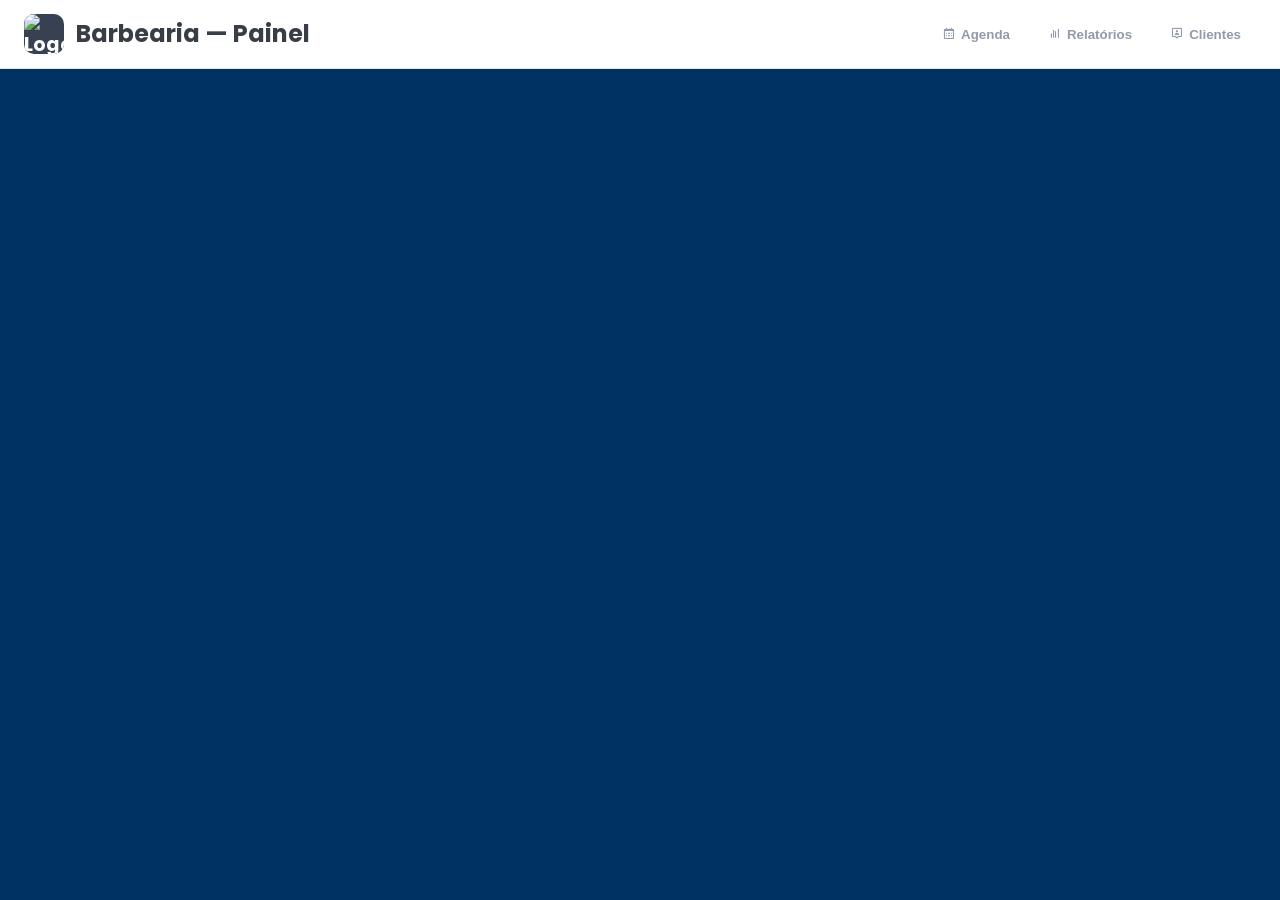
==== desafio 2/index.html @ fead0785 "Atualizaçãp" ====
<!DOCTYPE html>
<html lang="pt-BR">

<head>
      <link rel="stylesheet" href="styles.css" />
       <script src="script.js"></script>
    <meta charset="UTF-8" />
    <meta name="viewport" content="width=device-width, initial-scale=1.0" />
    <title>Painel • Barbearia</title>

    <link href="https://fonts.googleapis.com/css2?family=Poppins:wght@300;400;500;600;700&display=swap"
        rel="stylesheet" />
    <link href="https://unpkg.com/boxicons@2.1.4/css/boxicons.min.css" rel="stylesheet">
    <link rel="stylesheet" href="style.css">
    <script src="https://cdn.jsdelivr.net/npm/chart.js"></script>
</head>

<body>
    <div id="notification-container"></div>

    <header>
        <nav>
            <a href="#" class="logo">
                <img src="./assets/logo-ra-baberaria1.png" alt="Logo" class="logo-mark">
                Barbearia — Painel
            </a>

            <div class="tabs-in-header">
                <button type="button" class="tab-btn" data-tab="agenda"><i class="bx bx-calendar"></i> Agenda</button>
                <button type="button" class="tab-btn" data-tab="reports"><i class="bx bx-bar-chart"></i>
                    Relatórios</button>
                <button type="button" class="tab-btn" data-tab="clientes"><i class="bx bx-user-pin"></i>
                    Clientes</button>
            </div>

            <!-- Botão sair removido porque não há mais login -->
            <div style="margin-left:auto; display:none; align-items:center; gap:8px">
                <button id="logoutBtn" class="btn btn-light" title="Sair">
                    <i class='bx bx-log-out'></i> Sair
                </button>
            </div>
        </nav>
    </header>

    <main id="clientesMain">
        <div class="grid">
            <div class="left-column">
                <div class="card">
                    <div class="card-header">
                        <h3>Cadastro de Cliente</h3>
                    </div>
                    <div class="card-body">
                        <form id="clientForm" class="form-grid">
                            <div class="form-row">
                                <div class="field"><label for="clientName">Nome *</label><input type="text"
                                        id="clientName" required placeholder="Nome completo do cliente"></div>
                                <div class="field"><label for="clientPhone">Telefone</label><input type="tel"
                                        id="clientPhone" placeholder="(XX) XXXXX-XXXX" maxlength="15"></div>
                            </div>
                            <div class="form-row">
                                <div class="field"><label for="clientType">Tipo</label><select id="clientType">
                                        <option value="cliente">Cliente Avulso</option>
                                        <option value="plano_jc">Plano RA</option>
                                    </select></div>
                                <div class="field hidden-block" id="clientValueField"><label for="clientValue">Valor
                                        Mensal (R$)</label><input type="number" id="clientValue" step="0.01"></div>
                                <div class="field hidden-block" id="clientPayDayField"><label for="clientPayDay">Dia
                                        Pgto.</label><input type="number" id="clientPayDay" min="1" max="31"></div>
                            </div>
                            <div class="form-row">
                                <div class="field"><label for="clientStatus">Status</label><select id="clientStatus">
                                        <option value="ativo">Ativo</option>
                                        <option value="pausado">Pausado</option>
                                        <option value="inativo">Inativo</option>
                                    </select></div>
                                <div class="field"><label>&nbsp;</label><button type="submit" id="saveClientBtn"
                                        class="btn btn-primary">Salvar Cliente</button></div>
                            </div>
                        </form>
                    </div>
                </div>

                <div class="card" style="margin-top:24px;">
                    <div class="card-header">
                        <h3>Lista de Clientes</h3>
                    </div>
                    <div class="card-body">
                        <div class="client-list-controls">
                            <div class="search-wrapper">
                                <i class='bx bx-search'></i>
                                <input type="search" id="clientSearch" placeholder="Pesquisar por nome ou telefone...">
                            </div>
                            <div class="client-filter-tabs">
                                <button class="filter-tab-btn active" data-filter="all">Todos</button>
                                <button class="filter-tab-btn" data-filter="cliente">Cliente Avulso</button>
                                <button class="filter-tab-btn" data-filter="plano_jc">Plano JC</button>
                            </div>
                        </div>
                    </div>
                    <div class="card-body-table">
                        <table class="table">
                            <thead>
                                <tr>
                                    <th>Nome</th>
                                    <th>Telefone</th>
                                    <th>Tipo</th>
                                    <th>Status</th>
                                    <th>Ações</th>
                                </tr>
                            </thead>
                            <tbody id="clientTableBody"></tbody>
                        </table>
                    </div>
                </div>
            </div>

            <div class="right-column">
                <div class="kpis">
                    <div class="kpi">
                        <div class="kpi-label">Membros Ativos (Plano)</div>
                        <div id="activeMembers" class="kpi-value">0</div>
                    </div>
                    <div class="kpi">
                        <div class="kpi-label">Receita Estimada</div>
                        <div id="estimatedRevenue" class="kpi-value">R$ 0,00</div>
                    </div>
                </div>

                <div class="card">
                    <div class="card-header">
                        <h3>Pagamentos do Mês</h3>
                    </div>
                    <div class="card-body-table">
                        <table class="table">
                            <thead>
                                <tr>
                                    <th>Data</th>
                                    <th>Cliente</th>
                                    <th>Valor</th>
                                    <th>Ações</th>
                                </tr>
                            </thead>
                            <tbody id="paymentsTableBody"></tbody>
                        </table>
                    </div>
                    <div class="payments-total">Total do mês: <span id="monthlyTotal">R$ 0,00</span></div>
                </div>
            </div>
        </div>
    </main>

    <main id="agendaMain">
        <div class="toolbar">
            <div class="field"><label for="profissionalSelect">Profissional</label><select
                    id="profissionalSelect"></select></div>
            <div class="field"><label for="dataFiltro">Data</label><input type="date" id="dataFiltro" /></div>
            <div class="field"><label for="horaFiltro">Hora (opcional)</label><select id="horaFiltro">
                    <option value="">Todas</option>
                </select></div>
            <div class="field"><button id="buscarBtn" class="btn btn-primary"><i class='bx bx-search'></i>
                    Buscar</button></div>
            <div class="field">
                <div class="actions">
                    <button id="bloquearBtn" class="btn btn-del"><i class='bx bx-block'></i> Desativar</button>
                    <button id="desbloquearBtn" class="btn btn-success"><i class='bx bx-reset'></i> Reativar</button>
                </div>
            </div>
        </div>
        <div id="agenda-grid"><!-- horários via JS --></div>
    </main>

    <main id="reportsMain">
        <div class="kpis">
            <div class="kpi">
                <div class="kpi-label">Agendamentos</div>
                <div id="kpiQtd" class="kpi-value">0</div>
            </div>
            <div class="kpi">
                <div class="kpi-label">Faturamento</div>
                <div id="kpiBruto" class="kpi-value">R$ 0,00</div>
            </div>
            <div class="kpi">
                <div class="kpi-label">Ticket médio</div>
                <div id="kpiTicket" class="kpi-value">R$ 0,00</div>
            </div>
        </div>

        <div class="card" style="margin-bottom: 24px;">
            <div class="card-header">
                <h3>Relatório Detalhado</h3>
            </div>
            <div class="card-body">
                <div class="reports-toolbar" style="padding:0; border:0; margin-bottom: 24px;">
                    <div class="field"><label for="relProf">Profissional</label><select id="relProf"></select></div>
                    <div class="field"><label for="relDe">De</label><input type="date" id="relDe"></div>
                    <div class="field"><label for="relAte">Até</label><input type="date" id="relAte"></div>
                    <div class="field">
                        <div class="actions">
                            <button id="relGerarBtn" class="btn btn-primary"><i class="bx bx-bar-chart"></i>
                                Gerar</button>
                            <button id="exportCsv" class="btn btn-light"><i class="bx bx-download"></i> CSV</button>
                        </div>
                    </div>
                </div>
            </div>

            <div class="card-body-table">
                <table class="table">
                    <thead>
                        <tr>
                            <th>Data</th>
                            <th>Profissional</th>
                            <th>Cliente</th>
                            <th>Serviço</th>
                            <th>Forma</th>
                            <th>Valor</th>
                        </tr>
                    </thead>
                    <tbody id="relDetalheTbody"></tbody>
                </table>
            </div>
        </div>

        <div class="card">
            <div class="card-header">
                <h3>Faturamento por Serviço</h3>
            </div>
            <div class="card-body" style="display:flex; flex-direction:column; align-items:center;">
                <div style="position:relative; max-width:400px; width:100%;">
                    <canvas id="reportsChart"></canvas>
                </div>
                <div id="reportsChartLegend" class="chart-legend"></div>
            </div>
        </div>
    </main>

    <div class="modal-overlay" id="mainModal">
        <div class="modal-content">
            <div class="modal-header">
                <h3 class="modal-title" id="modalTitle"></h3>
                <button class="modal-close" id="modalClose">×</button>
            </div>
            <div class="modal-body" id="modalBody"></div>
            <div class="modal-footer" id="modalFooter"></div>
        </div>
    </div>

    <script type="module" src="script.js"></script>
</body>

</html>
---- desafio 2/styles.css ----
:root {
    --primary-color: #374151;
    /* Rosa mais sofisticado */
    --primary-light: #F9F1F0;
    --secondary-color: #15008fff;
    /* Roxo/Cinza escuro para texto */
    --white: #ffffff;
    --text-dark: #393E46;
    --text-light: #929AAB;
    --border: #e5e7eb;
    --background: #003264ff;
    --bg-light: #F8F9FA;
    --success: #10b981;
    --danger: #ef4444;
    --warning: #f59e0b;
}

* {
    margin: 0;
    padding: 0;
    box-sizing: border-box;
}

html,
body {
    height: 100%;
}

body {
    font-family: 'Poppins', sans-serif;
    background: var(--background);
    color: var(--text-dark);
    line-height: 1.6;
}

/* HEADER */
header {
    position: fixed;
    inset: 0 0 auto 0;
    background: var(--white);
    box-shadow: 0 1px 3px rgba(0, 0, 0, .05);
    border-bottom: 1px solid var(--border);
    z-index: 1000;
}

nav {
    max-width: 1400px;
    margin: 0 auto;
    padding: 14px 24px;
    display: flex;
    align-items: center;
    justify-content: space-between;
    gap: 24px;
    flex-wrap: wrap;
}

.logo {
    display: flex;
    align-items: center;
    gap: 12px;
    font-size: 1.5rem;
    font-weight: 700;
    color: var(--text-dark);
    text-decoration: none;
}

.logo-mark {
    display: inline-flex;
    align-items: center;
    justify-content: center;
    width: 40px;
    height: 40px;
    background: var(--primary-color);
    border-radius: 10px;
    color: white;
    font-weight: bold;
    font-size: 1.2rem;
}

.tabs-in-header {
    display: flex;
    gap: 8px;
    overflow-x: auto;
    scrollbar-width: none;
}

.tabs-in-header::-webkit-scrollbar {
    display: none;
}

.tab-btn {
    background: transparent;
    border: 1px solid transparent;
    color: var(--text-light);
    border-radius: 8px;
    padding: 8px 14px;
    font-weight: 600;
    cursor: pointer;
    display: inline-flex;
    align-items: center;
    gap: 6px;
    transition: all 0.2s;
    white-space: nowrap;
}

.tab-btn:hover {
    background: var(--primary-light);
    color: var(--primary-color);
}

.tab-btn.active {
    background: var(--primary-color);
    color: #fff;
    border-color: var(--primary-color);
}

/* BOTÕES GERAIS */
.btn {
    padding: 10px 16px;
    border-radius: 8px;
    border: 0;
    font-weight: 600;
    cursor: pointer;
    display: inline-flex;
    align-items: center;
    justify-content: center;
    gap: 8px;
    transition: all .2s;
}

.btn-sm {
    padding: 8px 12px;
    font-size: .9rem;
}

.btn i {
    font-size: 1.2rem;
}

.btn-primary {
    background: var(--primary-color);
    color: #fff;
}

.btn-primary:hover {
    filter: brightness(1.05);
    transform: translateY(-1px);
    box-shadow: 0 4px 10px rgba(55, 65, 81, 0.3);
}

.btn-edit {
    background: #3b82f6;
    color: #fff;
}

.btn-del,
.btn-danger {
    background: var(--danger);
    color: #fff;
}

.btn-success {
    background: var(--success);
    color: #fff;
}

.btn-warning {
     background: var(--warning);
     color: #fff;
}

.btn-light {
    background: var(--white);
    color: var(--text-dark);
    border: 1px solid var(--border);
}

.btn:disabled {
    background-color: #e5e7eb;
    color: #9ca3af;
    cursor: not-allowed;
    transform: none;
    box-shadow: none;
}

input:disabled,
input:read-only {
    background-color: #f3f4f6;
    cursor: not-allowed;
}

.btn:disabled:hover {
    background-color: #e5e7eb;
}

/* CONTEÚDO PRINCIPAL */
main {
    display: none;
    padding: 110px 24px 60px;
    max-width: 1400px;
    margin: 0 auto;
}

main.active {
    display: block;
}

/* LAYOUTS */
.grid {
    display: grid;
    gap: 24px;
    grid-template-columns: 1.5fr 1fr;
}

/* TOOLBARS E FORMULÁRIOS */
.toolbar,
.reports-toolbar {
    display: flex;
    gap: 16px;
    align-items: flex-end;
    flex-wrap: wrap;
    margin-bottom: 24px;
    padding: 20px;
    background: var(--white);
    border-radius: 14px;
    border: 1px solid var(--border);
}

.form-row {
    display: grid;
    gap: 16px;
    grid-template-columns: repeat(auto-fit, minmax(180px, 1fr));
}

.field,
.form-field {
    display: flex;
    flex-direction: column;
    gap: 6px;
    flex-grow: 1;
}

label {
    font-weight: 500;
    color: var(--text-dark);
    font-size: .9rem;
}

select,
input {
    color: var(--text-dark);
    background: #fff;
    border-radius: 8px;
    border: 1px solid var(--border);
    padding: 10px 12px;
    font-size: 1rem;
    width: 100%;
    transition: all .2s;
}

input:focus,
select:focus {
    outline: none;
    border-color: var(--primary-color);
    box-shadow: 0 0 0 3px rgba(55, 65, 81, 0.2);
}

.actions {
    display: flex;
    gap: 8px;
    flex-wrap: wrap;
}

.form-grid {
    display: grid;
    gap: 20px;
}

/* CARDS E TABELAS */
.card {
    background: #fff;
    border-radius: 14px;
    box-shadow: 0 1px 3px rgba(0, 0, 0, .05);
    border: 1px solid var(--border);
}

.card-header {
    display: flex;
    align-items: center;
    justify-content: space-between;
    padding: 16px 20px;
    border-bottom: 1px solid var(--border);
}

.card-header h2,
.card-header h3 {
    margin: 0;
    font-size: 1.1rem;
    color: var(--text-dark);
}

.card-body {
    padding: 20px;
}

.card-body-table {
    padding: 0;
    overflow-x: auto;
    max-height: 550px;
    overflow-y: auto;
}

table.table {
    width: 100%;
    border-collapse: collapse;
    font-size: .9rem;
    min-width: 700px;
}

table.table th {
    text-align: left;
    background: var(--bg-light);
    color: var(--text-light);
    font-weight: 600;
    padding: 12px 16px;
    border-bottom: 1px solid var(--border);
    text-transform: uppercase;
    font-size: 0.75rem;
}

table.table td {
    padding: 12px 16px;
    border-bottom: 1px solid var(--border);
    color: var(--text-dark);
    white-space: nowrap;
}

table.table td:first-child {
    white-space: normal;
}

tbody tr:last-child td {
    border-bottom: 0;
}

tbody tr:hover {
    background: var(--primary-light);
}

/* FILTROS DE CLIENTES */
.client-list-controls {
    display: flex;
    justify-content: space-between;
    align-items: center;
    flex-wrap: wrap;
    gap: 20px;
    margin-bottom: 20px;
}

.search-wrapper {
    position: relative;
    flex-grow: 1;
    min-width: 250px;
}

.search-wrapper .bx-search {
    position: absolute;
    left: 14px;
    top: 50%;
    transform: translateY(-50%);
    color: var(--text-light);
    font-size: 1.2rem;
}

#clientSearch {
    padding-left: 44px;
}

.client-filter-tabs {
    display: flex;
    gap: 4px;
    background-color: var(--background);
    padding: 4px;
    border-radius: 10px;
    border: 1px solid var(--border);
}

.filter-tab-btn {
    background: transparent;
    border: none;
    padding: 6px 16px;
    border-radius: 8px;
    font-weight: 500;
    cursor: pointer;
    color: var(--text-light);
    transition: all 0.2s ease-in-out;
}

.filter-tab-btn.active {
    background: var(--white);
    color: var(--text-dark);
    box-shadow: 0 1px 3px rgba(0, 0, 0, 0.07);
}

/* COMPONENTES */
.kpis {
    display: grid;
    grid-template-columns: repeat(auto-fit, minmax(200px, 1fr));
    gap: 16px;
    margin-bottom: 24px;
}

.kpi {
    background: #fff;
    border-radius: 14px;
    border: 1px solid var(--border);
    padding: 20px;
}

.kpi-label {
    color: var(--text-light);
    font-weight: 500;
    font-size: .9rem;
}

.kpi-value {
    font-size: 1.8rem;
    font-weight: 700;
    color: var(--primary-color);
}

.modal-overlay {
    position: fixed;
    inset: 0;
    background: rgba(0, 0, 0, .6);
    display: none;
    align-items: center;
    justify-content: center;
    z-index: 2000;
    padding: 20px;
    opacity: 0;
    transition: opacity 0.2s ease-in-out;
}

.modal-overlay.show {
    display: flex;
    opacity: 1;
}


.modal-content {
    background: #fff;
    width: 95%;
    max-width: 520px;
    border-radius: 12px;
    box-shadow: 0 10px 30px rgba(0, 0, 0, .2);
    transform: scale(0.95);
    transition: transform 0.2s ease-in-out;
}

 .modal-overlay.show .modal-content {
    transform: scale(1);
}

.modal-header {
    display: flex;
    align-items: center;
    justify-content: space-between;
    padding: 16px 20px;
    border-bottom: 1px solid var(--border);
}

.modal-header h3 {
    margin: 0;
    font-size: 1.1rem;
}

.modal-close {
    background: transparent;
    border: 0;
    font-size: 1.6rem;
    cursor: pointer;
    color: var(--text-light);
}

.modal-body {
    padding: 20px;
}

/* Modal-specific styles for blocking hours - V2 */
.block-hours-controls {
    display: flex;
    justify-content: space-between;
    align-items: center;
    margin-bottom: 16px;
    background-color: var(--bg-light);
    padding: 10px;
    border-radius: 8px;
}

.block-hours-controls .btn-link {
    background: none;
    border: none;
    color: var(--primary-color);
    font-weight: 600;
    cursor: pointer;
}

.block-hours-grid {
    display: grid;
    grid-template-columns: repeat(auto-fit, minmax(90px, 1fr));
    gap: 10px;
}

.hour-toggle-btn {
    background-color: var(--white);
    border: 1px solid var(--border);
    border-radius: 8px;
    padding: 12px 8px;
    font-weight: 600;
    color: var(--text-dark);
    cursor: pointer;
    transition: all 0.2s ease-in-out;
    text-align: center;
}
.hour-toggle-btn:hover:not(:disabled) {
    border-color: var(--primary-color);
    color: var(--primary-color);
}
.hour-toggle-btn.selected {
    background-color: var(--danger);
    color: var(--white);
    border-color: var(--danger);
}
.hour-toggle-btn:disabled {
    background-color: var(--bg-light);
    color: var(--text-light);
    text-decoration: line-through;
    cursor: not-allowed;
    border-style: dashed;
}


.modal-footer {
    display: flex;
    justify-content: flex-end;
    gap: 8px;
    padding: 16px 20px;
    border-top: 1px solid var(--border);
    background: var(--bg-light);
}

.payments-total {
    padding: 16px 20px;
    background: var(--bg-light);
    border-top: 1px solid var(--border);
    text-align: right;
    font-weight: 600;
}

.loading-row td,
.loading-row {
    text-align: center;
    color: var(--text-light);
    padding: 40px;
}

.badge {
    display: inline-flex;
    align-items: center;
    gap: 4px;
    padding: 4px 10px;
    border-radius: 99px;
    font-size: 0.8rem;
    font-weight: 600;
    text-transform: capitalize;
}

.badge.ativo {
    background: #ecfdf5;
    color: #047857;
}

.badge.inativo {
    background: #fef2f2;
    color: #b91c1c;
}

.badge.pausado {
    background: #fffbeb;
    color: #b45309;
}

#notification-container {
    position: fixed;
    top: 80px;
    right: 20px;
    z-index: 3000;
    display: flex;
    flex-direction: column;
    gap: 10px;
}

.notification {
    padding: 12px 16px;
    border-radius: 10px;
    font-size: 0.9rem;
    color: #fff;
    box-shadow: 0 4px 12px rgba(0, 0, 0, 0.15);
    opacity: 0;
    transform: translateX(100%);
    animation: slideIn 0.3s forwards, fadeOut 0.3s 2.7s forwards;
}

.notification.success { background: var(--success); }
.notification.error { background: var(--danger); }

@keyframes slideIn {
    to {
        opacity: 1;
        transform: translateX(0);
    }
}
@keyframes fadeOut {
    to {
        opacity: 0;
        transform: translateX(100%);
    }
}

.hidden-block {
    display: none !important;
}

/* NOVA AGENDA VISUAL */
#agenda-grid {
    display: grid;
    grid-template-columns: 1fr;
    gap: 16px;
}

.timeslot {
    background-color: var(--white);
    border: 1px solid var(--border);
    border-radius: 12px;
    display: flex;
    align-items: stretch;
    min-height: 80px;
    transition: box-shadow 0.2s;
}

.timeslot:hover {
    box-shadow: 0 4px 12px rgba(0, 0, 0, 0.07);
}

.timeslot-time {
    background-color: var(--bg-light);
    padding: 12px;
    display: flex;
    align-items: center;
    justify-content: center;
    border-right: 1px solid var(--border);
    color: var(--primary-color);
    font-weight: 600;
    font-size: 1.1rem;
    border-radius: 12px 0 0 12px;
    flex: 0 0 100px;
}

.timeslot-content {
    padding: 12px;
    flex-grow: 1;
    display: flex;
    flex-direction: column;
    gap: 12px;
}

.appointment-card {
    background-color: var(--primary-light);
    border: 1px solid #e5d1d5;
    border-radius: 8px;
    padding: 10px 14px;
    width: 100%;
    display: flex;
    justify-content: space-between;
    align-items: center;
}

.appointment-info strong {
    color: var(--secondary-color);
    font-size: 1rem;
}

.appointment-info span {
    font-size: .9rem;
    color: var(--text-light);
}

.timeslot-empty {
    display: flex;
    align-items: center;
    justify-content: center;
    height: 100%;
    color: var(--text-light);
    padding: 12px;
    border: 2px dashed var(--border);
    border-radius: 8px;
    cursor: pointer;
    transition: all 0.2s;
}
.timeslot-empty:hover {
    background-color: var(--primary-light);
    color: var(--primary-color);
    border-color: var(--primary-color);
}

.blocked-slot {
    background-color: #f8f9fa;
    color: var(--text-light);
}

.blocked-slot .timeslot-time {
    color: var(--text-light);
}

/* Custom Chart Legend */
.chart-legend {
    display: flex;
    flex-wrap: wrap;
    justify-content: center;
    gap: 1rem 1.5rem; /* row-gap column-gap */
    margin-top: 1.5rem;
    width: 100%;
    max-width: 500px;
}
.legend-item {
    display: flex;
    align-items: center;
    gap: 0.5rem;
    font-size: 0.85rem;
    color: var(--text-dark);
}
.legend-color-box {
    width: 14px;
    height: 14px;
    border-radius: 3px;
    flex-shrink: 0;
}


/* ======================================= */
/* ESTILOS RESPONSIVOS                   */
/* ======================================= */

@media (max-width: 992px) {
    .grid { 
        grid-template-columns: 1fr; 
    }
}

@media (max-width: 768px) {
    main { 
        padding: 100px 16px 40px; 
    }
    .toolbar, .reports-toolbar { 
        flex-direction: column; 
        align-items: stretch; 
    }
    .toolbar .field, .reports-toolbar .field { 
        width: 100%; 
    }
    .client-list-controls { 
        flex-direction: column; 
        align-items: stretch; 
    }

    .card-body-table { 
        overflow-x: hidden; 
    }

    table.table { 
        min-width: 100%; border: 0; 
    }

    table.table thead { 
        display: none; 
    }

    table.table tr {
        display: block;
        border: 1px solid var(--border);
        border-radius: 12px;
        margin-bottom: 16px;
        box-shadow: 0 1px 2px rgba(0, 0, 0, 0.04);
    }

    tbody tr:hover { 
        background: var(--white); 
    }

    table.table td {
        display: block;
        text-align: right;
        font-size: .9rem;
        border-bottom: 1px dashed var(--border);
        position: relative;
        padding-left: 50%;
        white-space: normal;
    }

    table.table td:last-child {
         border-bottom: 0; 
        }

    table.table td::before {
        content: attr(data-label);
        position: absolute;
        left: 16px;
        width: 45%;
        padding-right: 10px;
        white-space: nowrap;
        text-align: left;
        font-weight: 600;
        color: var(--text-dark);
    }
    table.table td[data-label="Ações"] .actions { 
        justify-content: flex-end; 
    }
}

@media (max-width: 600px) {
    nav { 
        flex-direction: column; 
        align-items: center; 
    }
    main { 
        padding-top: 150px; 
    }
    
    .tabs-in-header { 
        margin-top: 12px; 
        width: 100%; 
        justify-content: center; 
    }
    
    .tab-btn { 
        flex-grow: 1; 
        justify-content: center; 
    }
    .timeslot { 
        flex-direction: column; 
    }
    .timeslot-time {
        width: 100%;
        border-right: none;
        border-bottom: 1px solid var(--border);
        border-radius: 12px 12px 0 0;
        padding: 10px;
        flex-basis: auto;
    }
    .appointment-card { 
        flex-direction: column; 
        align-items: flex-start; 
        gap: 8px; 
    }

    .appointment-card .actions { 
        margin-top: 8px; 
    }

    .modal-content { 
        width: 100%; 
        margin: 16px; 
    }

    .kpi-value { 
        font-size: 1.5rem; 
    }

}



/* ================================
   Botão: Ir para Agendamentos
   ================================ */
#openBookingModal{
  --btn-bg-start: var(--gray-900, #111827);
  --btn-bg-end:   var(--gray-700, #374151);
  --btn-border:   var(--gray-900, #111827);
  --btn-focus:    #60a5fa; /* azul do focus ring */

  display: inline-flex;
  align-items: center;
  gap: .55rem;

  padding: .78rem 1.1rem;
  border-radius: 12px;
  border: 1px solid var(--btn-border);

  background: linear-gradient(135deg, var(--btn-bg-start), var(--btn-bg-end));
  color: #fff;
  font-weight: 700;
  letter-spacing: .2px;

  box-shadow: 0 6px 18px rgba(17, 24, 39, .18);
  transition: transform .18s ease, box-shadow .18s ease, filter .18s ease;
  cursor: pointer;
}

#openBookingModal i{
  font-size: 1.1em;
  line-height: 1;
  transition: transform .18s ease, opacity .18s ease;
  opacity: .95;
}

#openBookingModal:hover{
  transform: translateY(-1px);
  box-shadow: 0 10px 28px rgba(17, 24, 39, .22);
  filter: brightness(1.03);
}

#openBookingModal:hover i{
  transform: translateX(2px);
}

#openBookingModal:active{
  transform: translateY(0);
  box-shadow: 0 6px 18px rgba(17, 24, 39, .18);
  filter: brightness(.98);
}

#openBookingModal:focus-visible{
  outline: 3px solid var(--btn-focus);
  outline-offset: 2px;
}

/* Estado desabilitado opcional (se usar data-loading ou disabled) */
#openBookingModal[disabled],
#openBookingModal[aria-busy="true"],
#openBookingModal[data-loading="true"]{
  opacity: .7;
  cursor: not-allowed;
  filter: grayscale(.15);
}

/* Mobile: ocupa a largura toda no container */
@media (max-width: 560px){
  #openBookingModal{
    width: 100%;
    justify-content: center;
  }
}



/* ===== BOTÕES LOGIN/LOGOUT ===== */
.btn-login{
  background:#111827; color:#fff; border:0; border-radius:10px;
  padding:10px 14px; font-weight:600; cursor:pointer; display:inline-flex; gap:8px; align-items:center;
}
.btn-login:hover{ filter: brightness(1.05); }
.btn-logout{
  background:#ef4444; color:#fff; border:0; border-radius:10px;
  padding:10px 14px; font-weight:600; cursor:pointer; display:inline-flex; gap:8px; align-items:center;
}

/* utilitário opcional */
.w-100{ width:100%; }

/* ===== MODAL DE LOGIN ===== */
.auth-modal{
  position:fixed; inset:0; background:rgba(0,0,0,.45);
  display:none; align-items:center; justify-content:center;
  z-index:1200; padding:20px;
}
.auth-modal.is-open{ display:flex; }

.auth-modal__dialog{
  width:100%; max-width:420px; background:#fff; border-radius:16px;
  box-shadow:0 20px 60px rgba(0,0,0,.25);
  display:flex; flex-direction:column; gap:14px; padding:18px 18px 20px;
  position:relative;
  animation:popIn .18s ease-out;
}
@keyframes popIn{
  from{ transform:translateY(8px); opacity:.85; }
  to{ transform:translateY(0); opacity:1; }
}

.auth-modal__close{
  position:absolute; top:10px; right:12px;
  width:36px; height:36px; border-radius:10px;
  background:#f3f4f6; border:1px solid #e5e7eb; color:#111;
  font-size:20px; line-height:1; cursor:pointer;
}
.auth-modal__close:hover{ background:#eef0f3; }

.auth-modal__head{ display:flex; flex-direction:column; gap:4px; margin-top:8px; }
.auth-modal__title{ margin:0; font-size:1.25rem; color:#111827; display:flex; gap:8px; align-items:center; }
.auth-modal__sub{ margin:0; color:#6b7280; font-size:.95rem; }

.auth-form{ display:grid; gap:10px; margin-top:6px; }
.auth-form label{ font-weight:600; color:#1f2937; font-size:.95rem; }
.auth-form input{
  border:1px solid #e5e7eb; border-radius:10px; padding:10px 12px; font-size:1rem;
  outline:none; transition:border-color .15s ease, box-shadow .15s ease;
}
.auth-form input:focus{
  border-color:#3b82f6; box-shadow:0 0 0 3px rgba(59,130,246,.15);
}

.btn-primary{
  background:#111827; color:#fff; border:0; border-radius:10px;
  padding:12px 14px; font-weight:700; cursor:pointer;
}
.btn-primary:hover{ filter: brightness(1.06); }

.auth-error{
  min-height:1.1em; color:#b91c1c; font-size:.92rem; margin-top:2px;
}
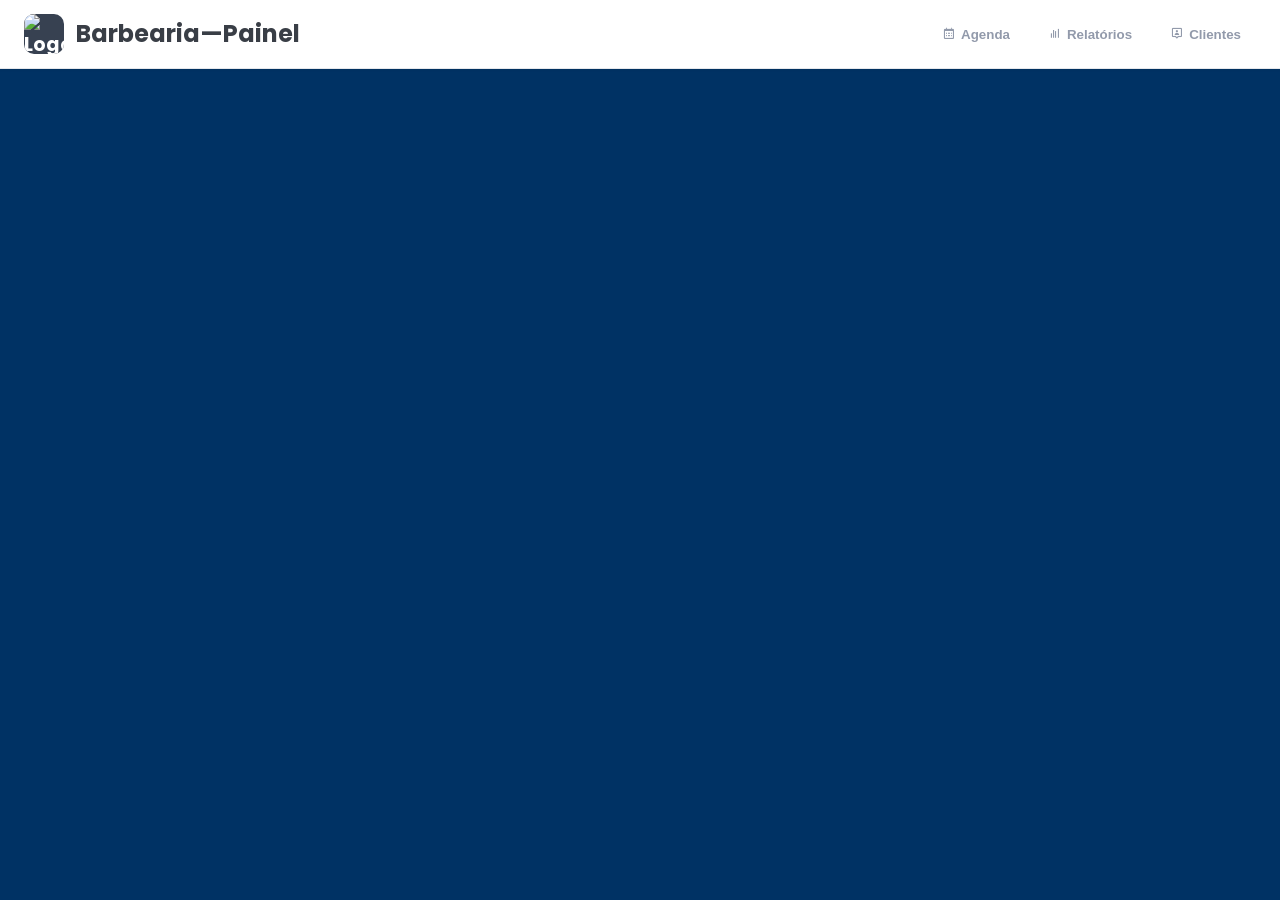
==== commit f502ea1b: "Atualização" ====
--- a/desafio 2/index.html
+++ b/desafio 2/index.html
@@ -22,7 +22,7 @@
         <nav>
             <a href="#" class="logo">
                 <img src="./assets/logo-ra-baberaria1.png" alt="Logo" class="logo-mark">
-                Barbearia — Painel
+                Barbearia—Painel
             </a>
 
             <div class="tabs-in-header">
